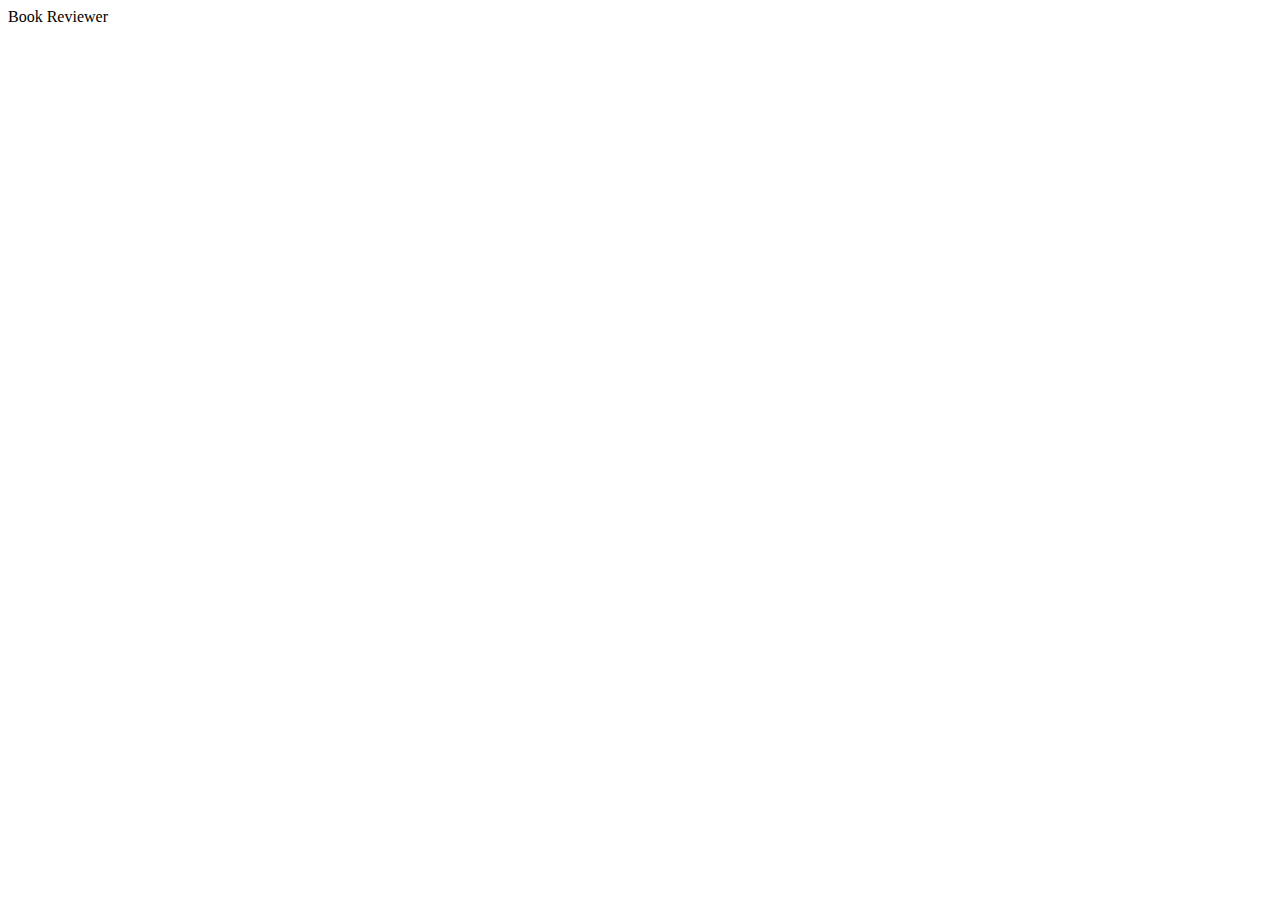
==== andres/index.html @ eb2ec4dd "my folder" ====
<!DOCTYPE html>
<html lang="en">

<head>
    <meta charset="UTF-8">
    <meta http-equiv="X-UA-Compatible" content="IE=edge">
    <meta name="viewport" content="width=device-width, initial-scale=1.0">
    <title>Book Reviewer</title>
</head>

<body>
    <div>
        Book Reviewer
    </div>
</body>

</html>
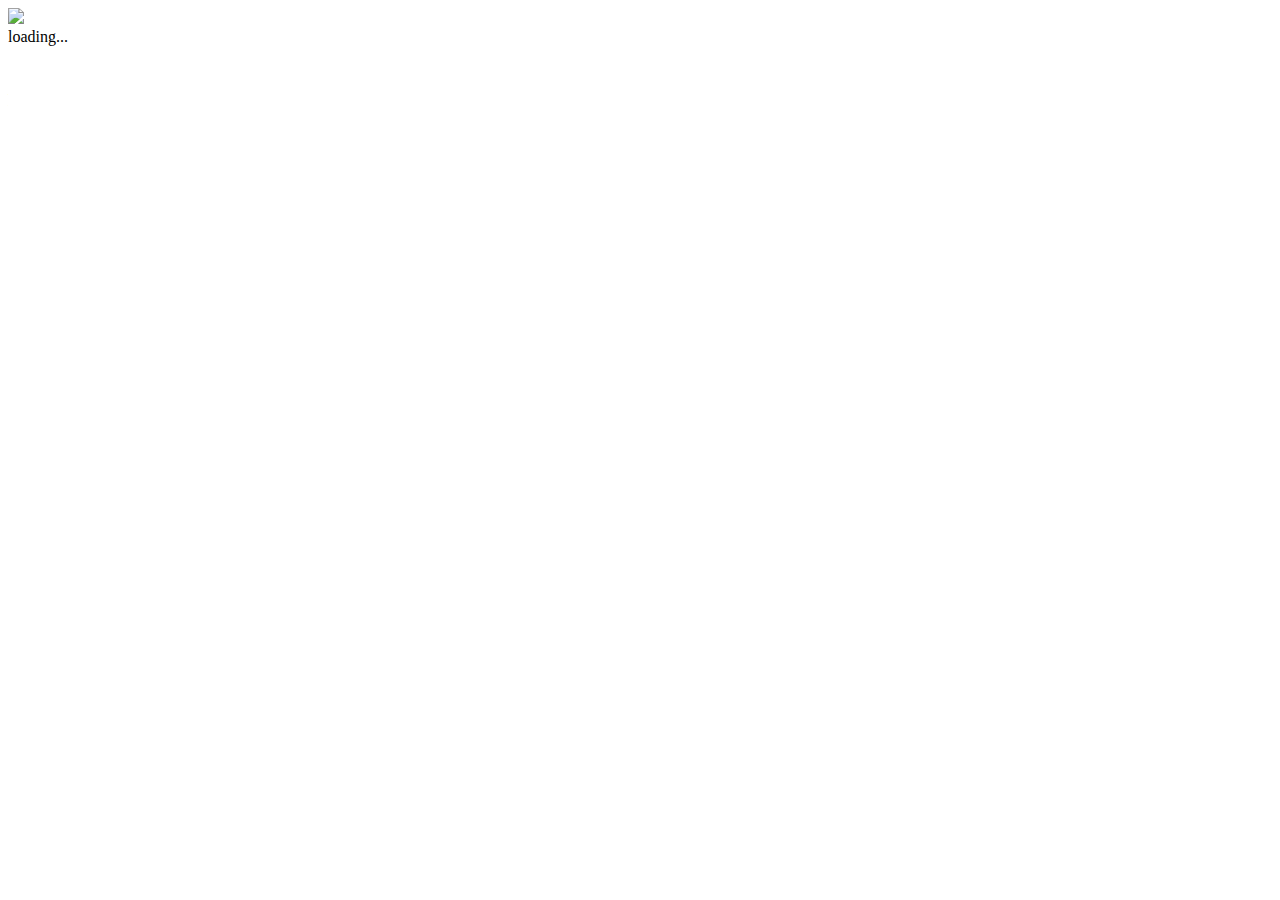
==== commit 251e6931: "tailwind refactor" ====
--- a/andres/index.html
+++ b/andres/index.html
@@ -3,15 +3,31 @@
 
 <head>
     <meta charset="UTF-8">
-    <meta http-equiv="X-UA-Compatible" content="IE=edge">
-    <meta name="viewport" content="width=device-width, initial-scale=1.0">
-    <title>Book Reviewer</title>
+    <title>Best Sellers New York Times</title>
+    <meta name="viewport" content="width=device-width, initial-scale=1">
+    <link href="https://unpkg.com/tailwindcss@^2/dist/tailwind.min.css" rel="stylesheet">
+    <link rel="stylesheet" href="assets/css/style.css">
+    <link rel="stylesheet" href="https://fonts.googleapis.com/css2?family=Arvo">
+    <link rel="icon" type="image/png" href="Assets/images/Best Seller.png">
+
+
 </head>
 
-<body>
-    <div>
-        Book Reviewer
+<body class="bg-yellow-50 box-border">
+    <div id="header" class="mt-0 ml-0 bg-white w-full p-2.5 opacity-70">
+        <img src="assets/images/Best Seller.png" height="80" id="seller">
+
     </div>
+
+    <div id="seller-best-title" class="m-auto">
+        loading...
+        <!--Where the seller list belongs-->
+    </div>
+
+
+    <script src="https://ajax.googleapis.com/ajax/libs/jquery/3.5.1/jquery.min.js"></script>
+    <script type="text/javascript" src="assets/scripts/script.js"></script>
+
 </body>
 
 </html>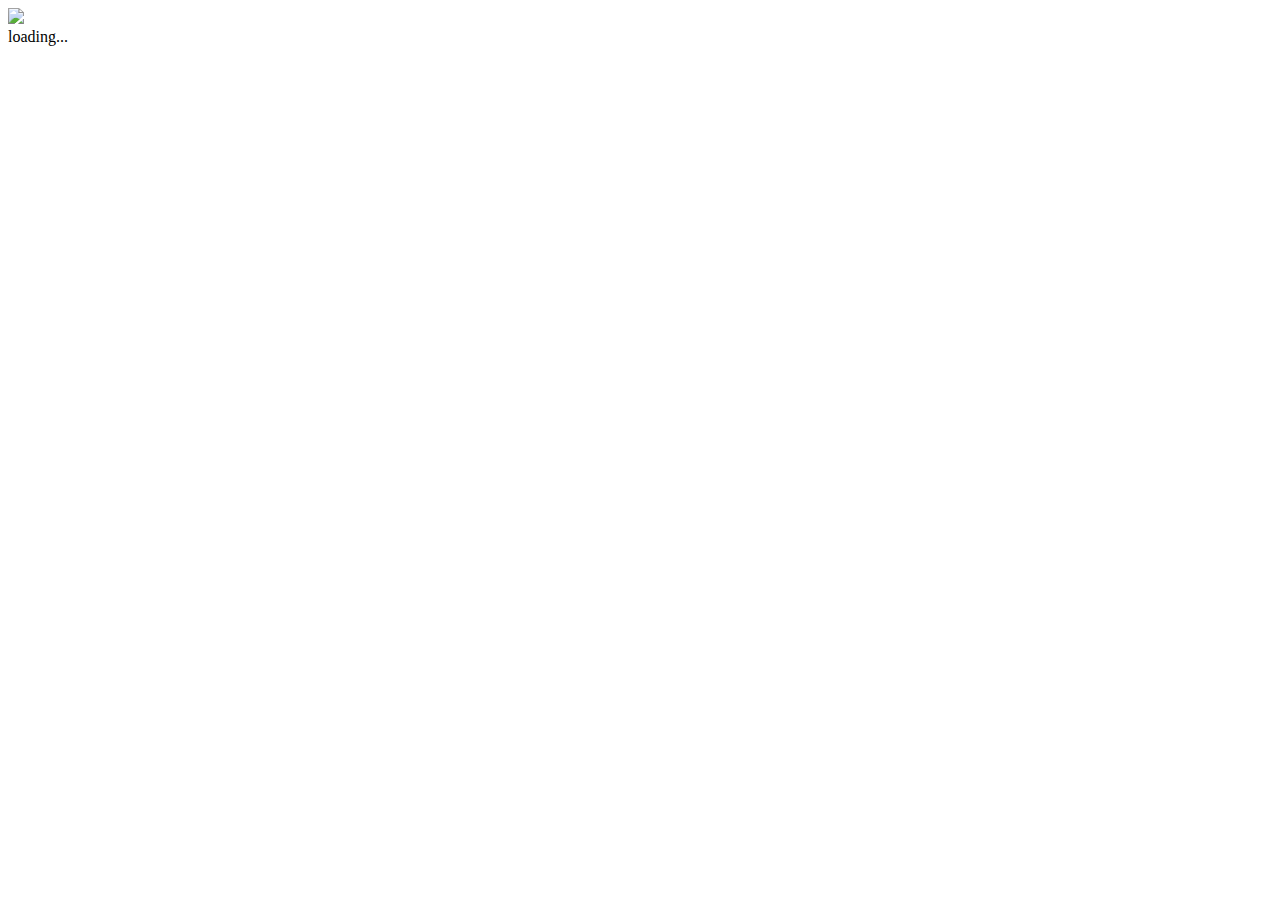
==== commit b4aebdb4: "writing main branch" ====
--- a/andres/index.html
+++ b/andres/index.html
@@ -14,12 +14,12 @@
 </head>
 
 <body class="bg-yellow-50 box-border">
-    <div id="header" class="mt-0 ml-0 bg-white w-full p-2.5 opacity-70">
-        <img src="assets/images/Best Seller.png" height="80" id="seller">
+    <div id="ok-hd" class="mt-0 ml-0 bg-white w-full p-2.5 opacity-70 ">
+        <img src="assets/images/Best Seller.png" height="80" id="ye-sellng">
 
     </div>
 
-    <div id="seller-best-title" class="m-auto">
+    <div id="ye-ye" class="m-auto">
         loading...
         <!--Where the seller list belongs-->
     </div>
